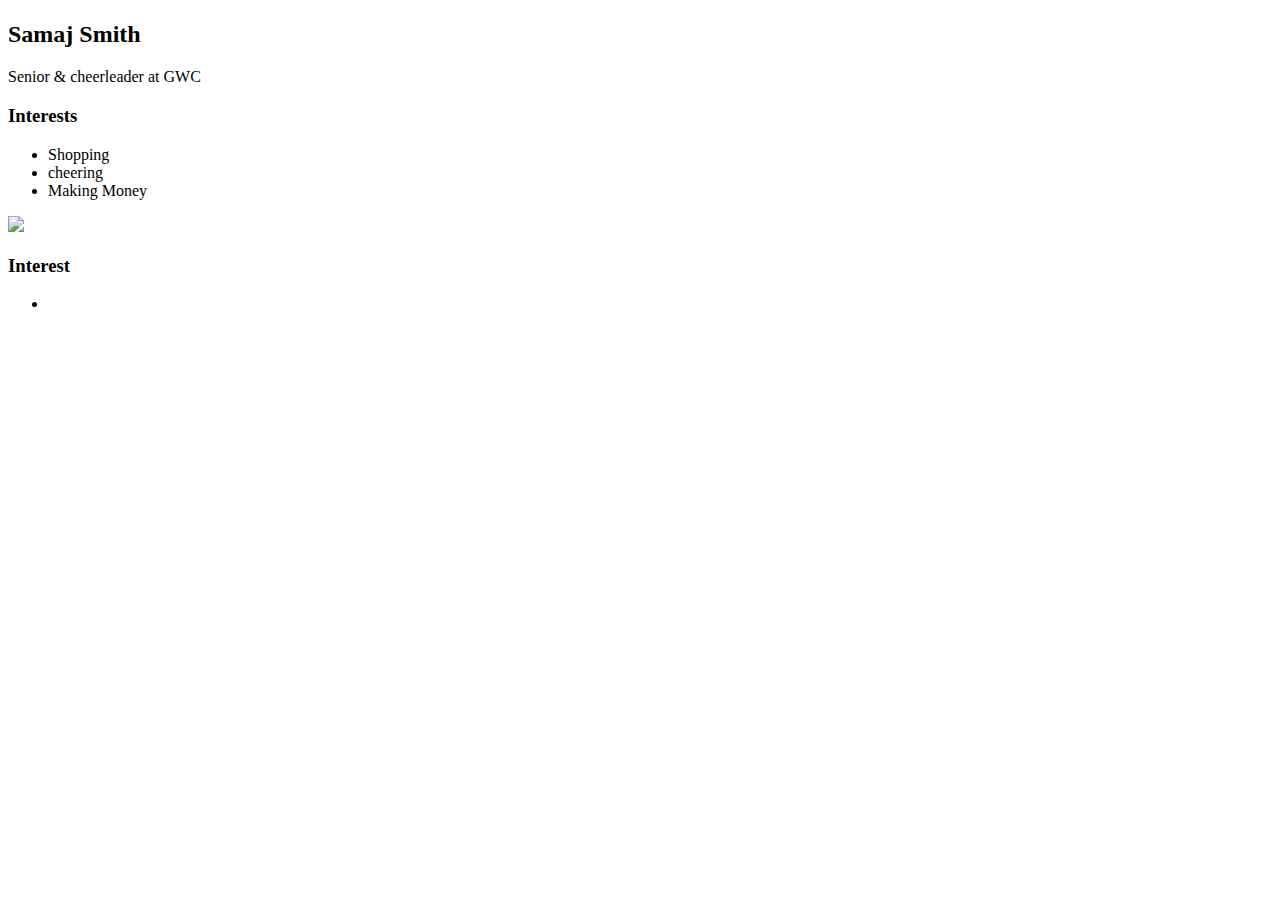
==== index.html @ 619f85e4 "add index.html and css files" ====
<!DOCTYPE HTML>
<html>
    <head>
        <title>Prettiest girl in the world</title>

    </head>

    <body>
        <div>
            <nav>  
             <h1> </h1>   
            </nav>
            <main> 
                <div>
                    <h2>Samaj Smith</h2>
                    <p>Senior & cheerleader at GWC </p>
                    <!-- Interests section -->
                     <div>
                        <h3>Interests</h3>
                        <ul> 
                          <li>Shopping</li>
                          <li>cheering</li>
                          <li>Making Money</li>
                        </ul>
                     </div>
                </div>
                    
                     <!-- Sidebar section -->
                     <img src=https://mail.google.com/mail/u/0?ui=2&ik=8eb5c411a6&attid=0.1&permmsgid=msg-a:r8142603664102911870&th=18bca90db0a90cc0&view=att&disp=safe&realattid=f_loxeuy4y0
                </div>
                    
    
  </div>
                
                  </div>
                
                 <h3> Interest</h3>
                 <ul> 
                    <li> </li>
                <div>

                </div>   
            </main>
        </div>

    </body>
</html>
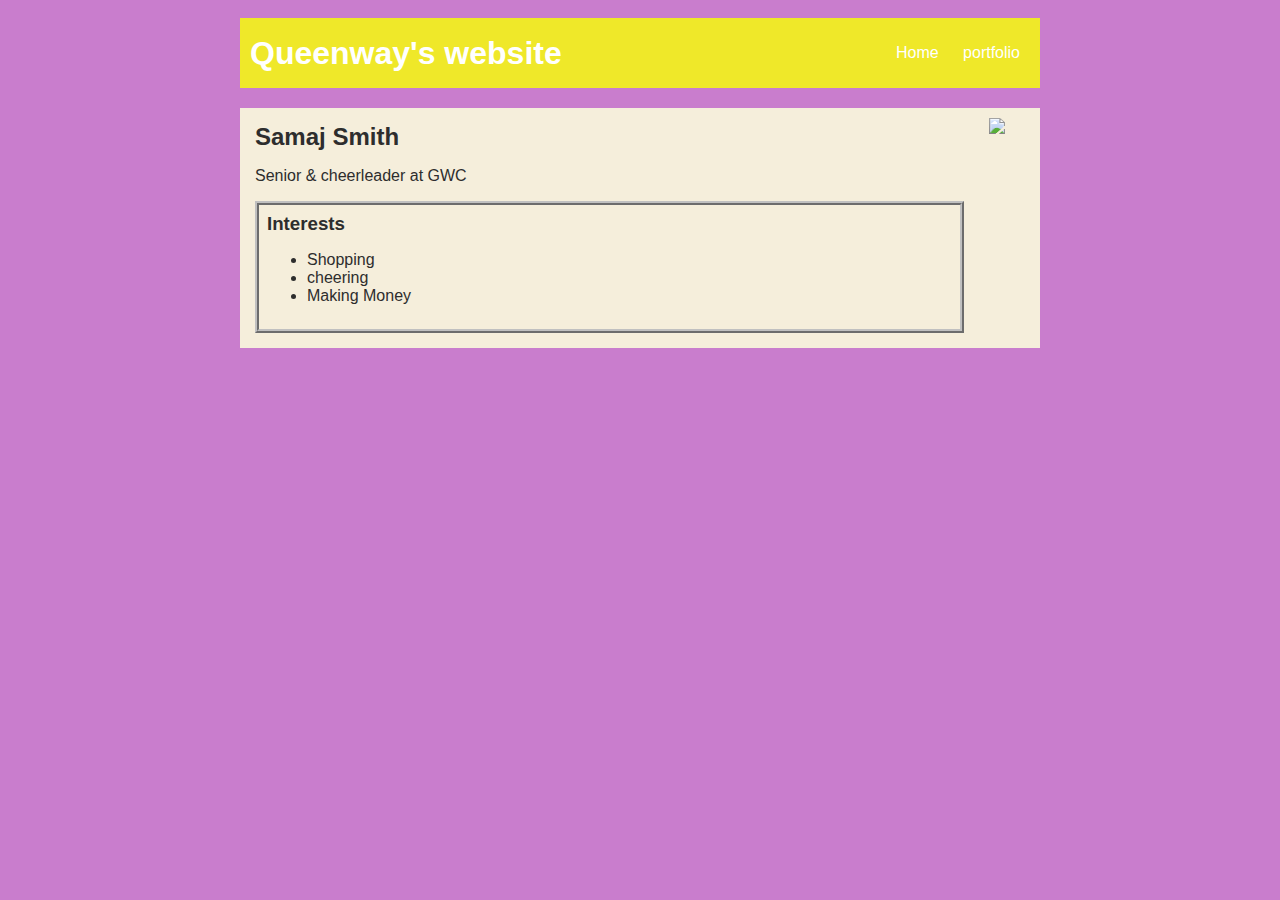
==== commit a346c578: "add index.html and css files" ====
--- a/index.html
+++ b/index.html
@@ -2,20 +2,30 @@
 <html>
     <head>
         <title>Prettiest girl in the world</title>
-
+        <link rel="stylesheet" href="style.css">
     </head>
 
     <body>
-        <div>
-            <nav>  
-             <h1> </h1>   
+        <div id="all-contents">
+            <nav id="nav-ul">  
+             <h1>Queenway's website</h1>   
+             <ul> 
+                <li class="nav-li">
+                <a href="index.html"> Home</a>
+                </li>
+                <li class="nav-li">
+                 <a href=""portfolio.html"> portfolio
+         </a>
+                </li>
+
+             </ul>
             </nav>
             <main> 
-                <div>
+                <div class="content">
                     <h2>Samaj Smith</h2>
                     <p>Senior & cheerleader at GWC </p>
                     <!-- Interests section -->
-                     <div>
+                     <div id="interests">
                         <h3>Interests</h3>
                         <ul> 
                           <li>Shopping</li>
@@ -24,9 +34,9 @@
                         </ul>
                      </div>
                 </div>
-                    
+                 <div class="sidebar">   
                      <!-- Sidebar section -->
-                     <img src=https://mail.google.com/mail/u/0?ui=2&ik=8eb5c411a6&attid=0.1&permmsgid=msg-a:r8142603664102911870&th=18bca90db0a90cc0&view=att&disp=safe&realattid=f_loxeuy4y0
+                     <img  class="sidebar-img" src="https://mail.google.com/mail/u/0?ui=2&ik=8eb5c411a6&attid=0.1&permmsgid=msg-a:r8142603664102911870&th=18bca90db0a90cc0&view=att&disp=safe&realattid=f_loxeuy4y0">
                 </div>
                     
     
@@ -34,9 +44,7 @@
                 
                   </div>
                 
-                 <h3> Interest</h3>
-                 <ul> 
-                    <li> </li>
+                 
                 <div>
 
                 </div>   
--- a/style.css
+++ b/style.css
@@ -0,0 +1,63 @@
+body {
+    background: rgb(201, 125, 205);
+    color: rgb(45, 45, 45);
+    padding: 10px;
+    font-family: arial;
+}
+#all-contents {
+  max-width: 800px;
+    margin: auto;
+}
+
+/* navigation menu */
+nav {
+    background: rgb(239, 232, 41);
+   margin: 0 auto;
+   margin-bottom: 20px;
+    display: flex;
+    padding: 10px;
+}
+h1 {
+    display: flex;
+    align-items: center;
+    color: white;
+    flex: 1;
+    margin: 0;
+}
+#nav-ul {
+    list-style-image: none;
+}
+.nav-li {
+    display: inline-block;
+    padding: 0 10px;
+}
+a {
+    text-decoration: none;
+    color: #fff;
+}
+
+/* main container area beneath menu */
+main {
+    background: rgb(245, 238, 219);
+    display: flex;
+}
+.sidebar {
+    margin-right: 25px;
+    padding: 10px;
+}
+.sidebar-img {
+    width: 200px;
+}
+.content {
+    flex: 1;
+    padding: 15px;
+}
+
+/* portfolio styles */
+#interests {
+    border: 4px silver ridge;
+    padding: 8px;
+}
+h2, h3 {
+    margin: 0px;
+}
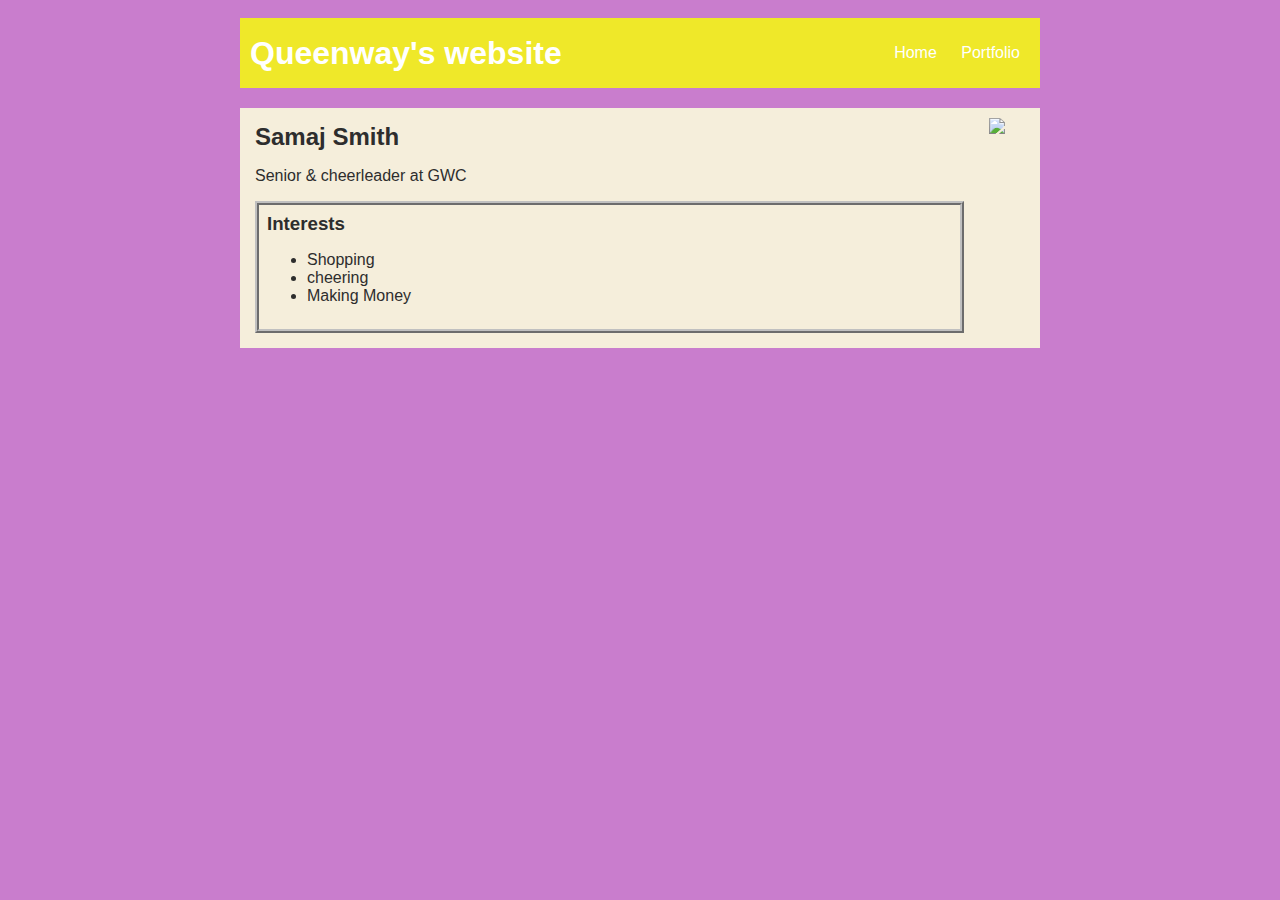
==== commit f1514d44: "add portfolio.html file" ====
--- a/index.html
+++ b/index.html
@@ -14,7 +14,7 @@
                 <a href="index.html"> Home</a>
                 </li>
                 <li class="nav-li">
-                 <a href=""portfolio.html"> portfolio
+                 <a href="portfolio.html"> Portfolio
          </a>
                 </li>
 
